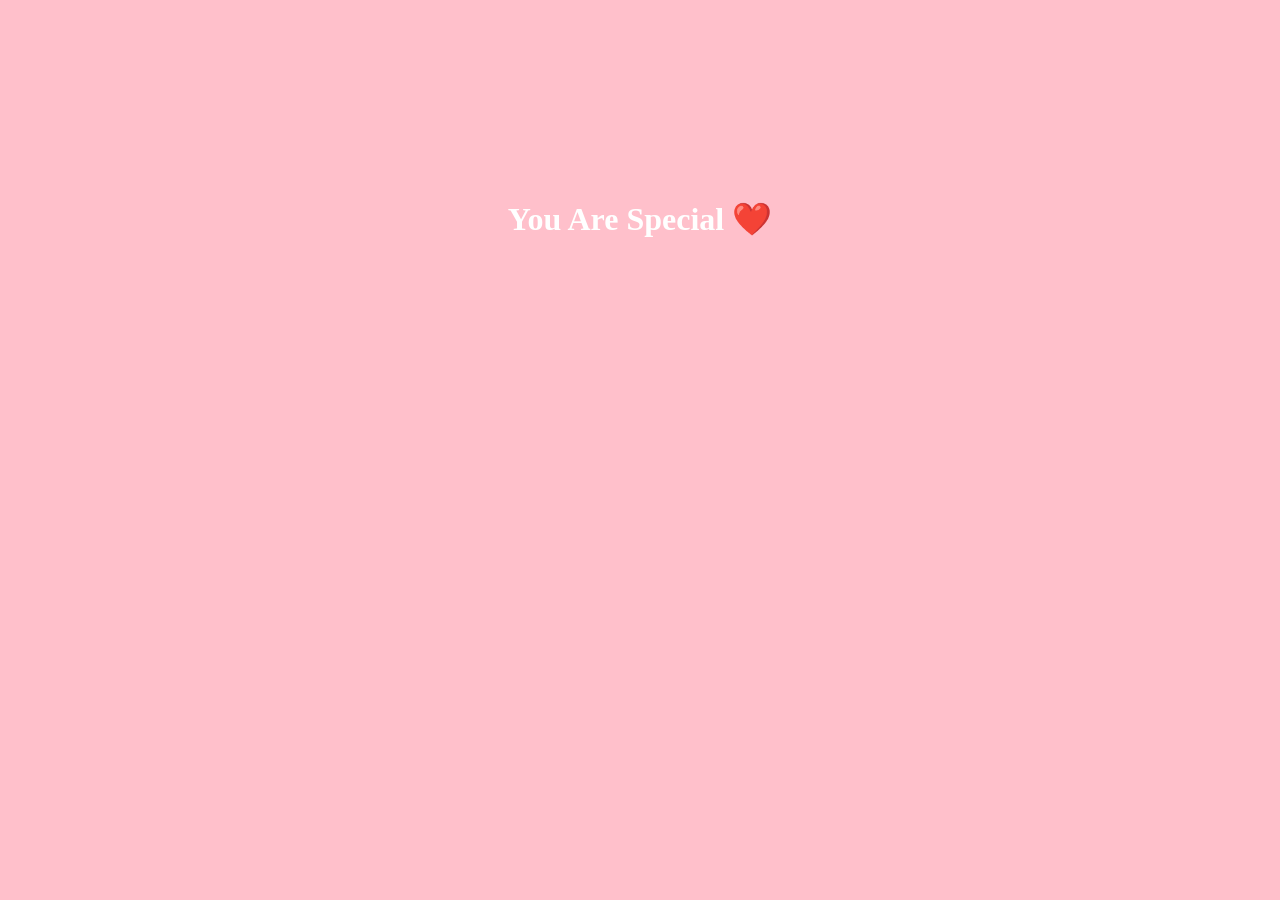
==== Just4U.html @ b40d2e64 "Create Just4U.html" ====
<!DOCTYPE html>
<html>
<head>
<title>Love Page ❤️</title>
</head>

<body style="background:pink; text-align:center;">

<h1 style="margin-top:200px; color:white;">
You Are Special ❤️
</h1>

</body>
</html>
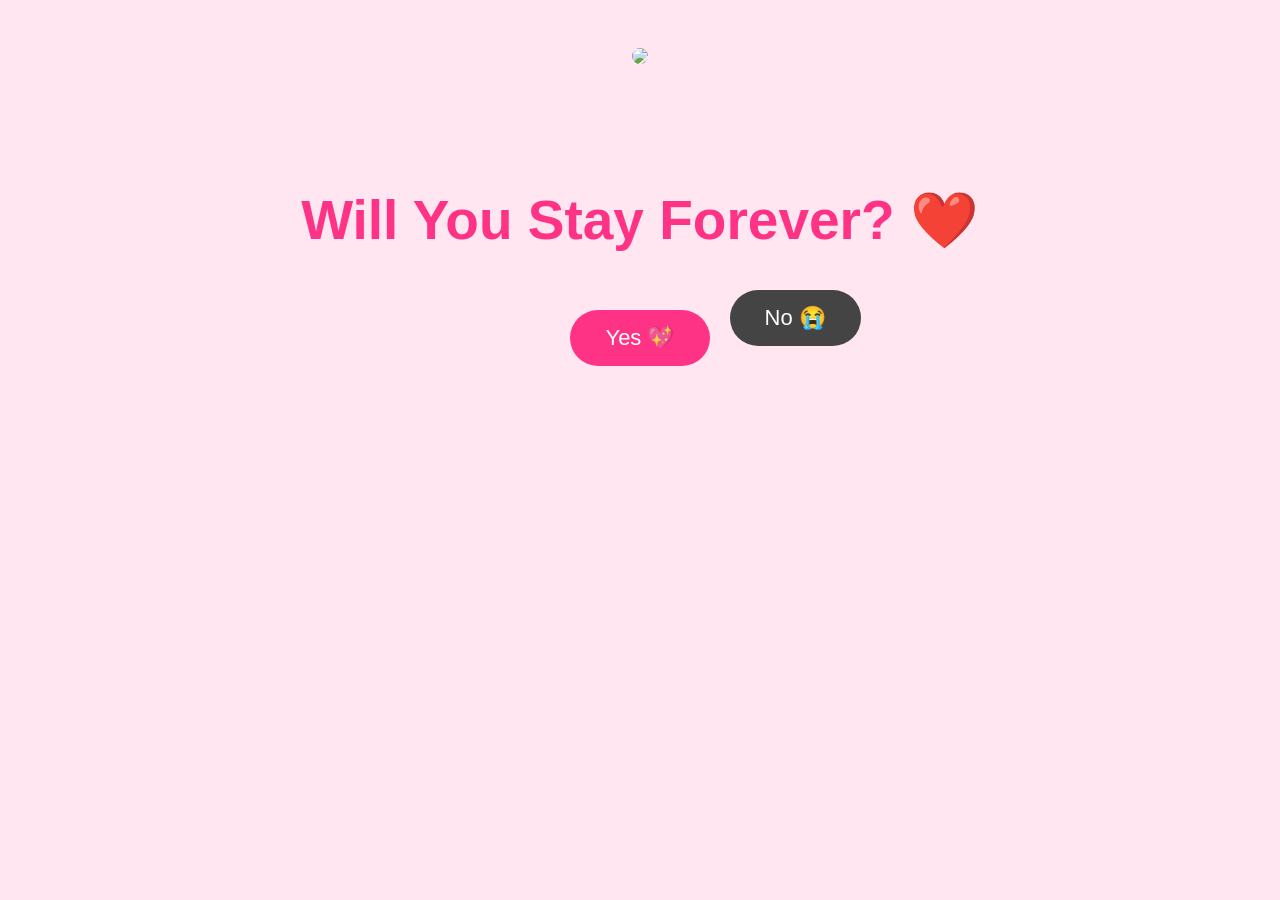
==== commit cadd2740: "Update Just4U.html" ====
--- a/Just4U.html
+++ b/Just4U.html
@@ -1,14 +1,79 @@
 <!DOCTYPE html>
 <html>
+
 <head>
-<title>Love Page ❤️</title>
+    <title>Only For You ❤️</title>
+
+    <style>
+        body{
+            background:#ffe6f0;
+            overflow:hidden;
+            text-align:center;
+            font-family:Arial;
+        }
+
+        h1{
+            margin-top:120px;
+            color:#ff3385;
+            font-size:55px;
+        }
+
+        #yes{
+            background:#ff3385;
+            color:white;
+            border:none;
+            padding:15px 35px;
+            border-radius:40px;
+            font-size:22px;
+            cursor:pointer;
+            margin:20px;
+        }
+
+        #no{
+            position:absolute;
+            background:#444;
+            color:white;
+            border:none;
+            padding:15px 35px;
+            border-radius:40px;
+            font-size:22px;
+            cursor:pointer;
+        }
+
+        img{
+            width:250px;
+            border-radius:20px;
+            margin-top:40px;
+        }
+    </style>
 </head>
 
-<body style="background:pink; text-align:center;">
+<body>
 
-<h1 style="margin-top:200px; color:white;">
-You Are Special ❤️
-</h1>
+    <img src="https://media.tenor.com/dKYs1y0qWeAAAAAM/cute-cat.gif">
+
+    <h1>Will You Stay Forever? ❤️</h1>
+
+    <button id="yes" onclick="love()">Yes 💖</button>
+
+    <button id="no" onmouseover="run()">No 😭</button>
+
+<script>
+
+function love(){
+    alert("Yayyyyy ❤️🥹");
+}
+
+function run(){
+
+    let x=Math.random()*1000;
+    let y=Math.random()*500;
+
+    document.getElementById("no").style.left=x+"px";
+    document.getElementById("no").style.top=y+"px";
+}
+
+</script>
 
 </body>
 </html>
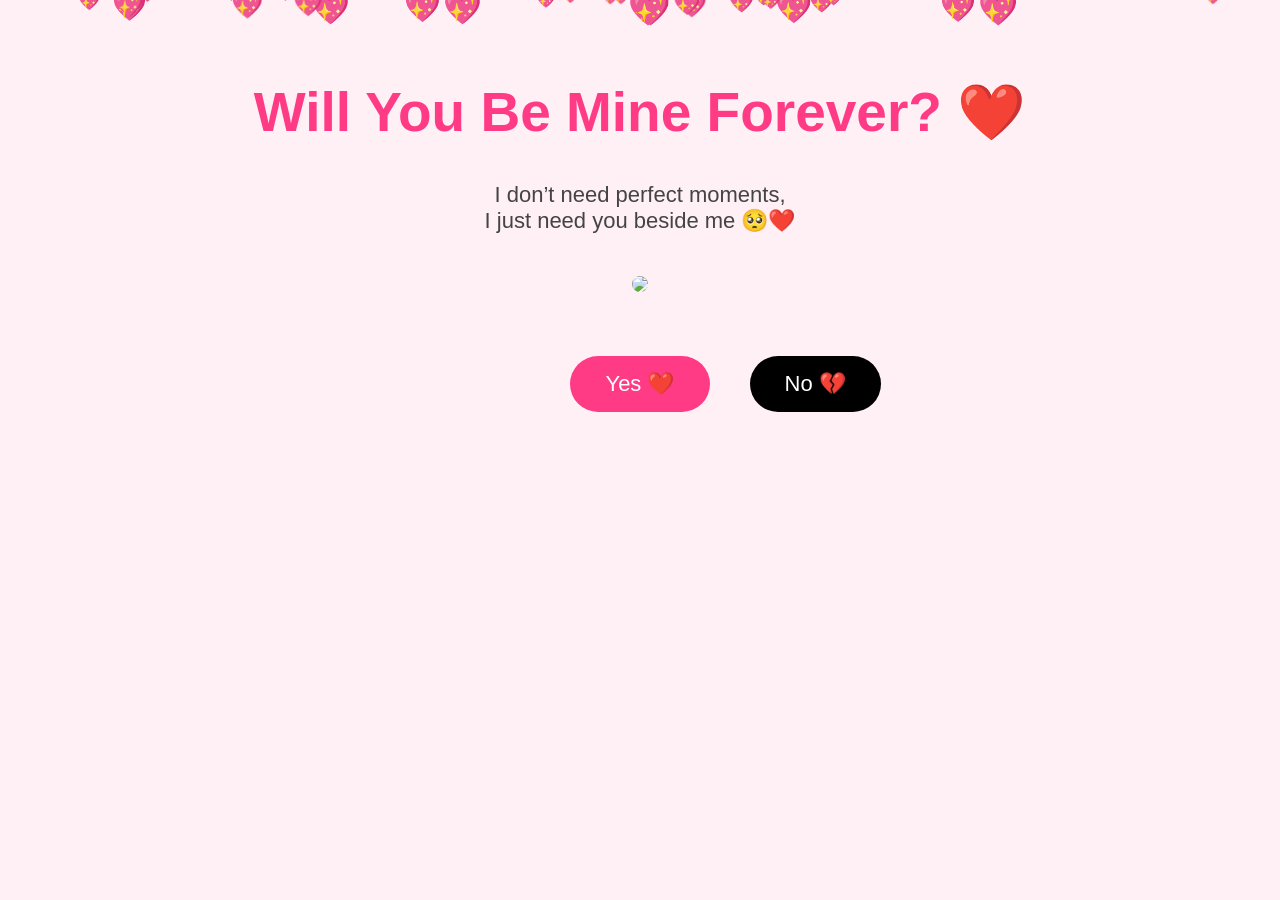
==== commit e4a95817: "Update Just4U.html" ====
--- a/Just4U.html
+++ b/Just4U.html
@@ -6,65 +6,138 @@
 
     <style>
         body{
-            background:#ffe6f0;
+            margin:0;
+            padding:0;
             overflow:hidden;
+            background:#fff0f5;
+            font-family:Arial, sans-serif;
             text-align:center;
-            font-family:Arial;
         }
 
         h1{
-            margin-top:120px;
-            color:#ff3385;
+            margin-top:80px;
+            color:#ff3b85;
             font-size:55px;
         }
 
-        #yes{
-            background:#ff3385;
-            color:white;
+        p{
+            color:#444;
+            font-size:22px;
+        }
+
+        img{
+            width:260px;
+            border-radius:20px;
+            margin-top:20px;
+        }
+
+        .buttons{
+            margin-top:40px;
+        }
+
+        button{
+            padding:15px 35px;
+            font-size:22px;
             border:none;
-            padding:15px 35px;
             border-radius:40px;
-            font-size:22px;
             cursor:pointer;
             margin:20px;
+            transition:0.3s;
+        }
+
+        #yes{
+            background:#ff3b85;
+            color:white;
+        }
+
+        #yes:hover{
+            transform:scale(1.1);
         }
 
         #no{
+            background:black;
+            color:white;
             position:absolute;
-            background:#444;
-            color:white;
-            border:none;
-            padding:15px 35px;
-            border-radius:40px;
-            font-size:22px;
-            cursor:pointer;
         }
 
-        img{
-            width:250px;
-            border-radius:20px;
-            margin-top:40px;
+        .heart{
+            position:fixed;
+            color:red;
+            animation:fall 5s linear infinite;
+            top:-10px;
+        }
+
+        @keyframes fall{
+            0%{
+                transform:translateY(-10px);
+            }
+            100%{
+                transform:translateY(110vh);
+            }
         }
     </style>
 </head>
 
 <body>
 
-    <img src="https://media.tenor.com/dKYs1y0qWeAAAAAM/cute-cat.gif">
+    <h1>Will You Be Mine Forever? ❤️</h1>
 
-    <h1>Will You Stay Forever? ❤️</h1>
+    <p>
+        I don’t need perfect moments,<br>
+        I just need you beside me 🥺❤️
+    </p>
 
-    <button id="yes" onclick="love()">Yes 💖</button>
+    <img src="https://media.giphy.com/media/MDJ9IbxxvDUQM/giphy.gif">
 
-    <button id="no" onmouseover="run()">No 😭</button>
+    <div class="buttons">
+        <button id="yes" onclick="love()">Yes ❤️</button>
+
+        <button id="no" onmouseover="run()">No 💔</button>
+    </div>
 
 <script>
 
 function love(){
-    alert("Yayyyyy ❤️🥹");
+
+    alert("YAYYYYY ❤️🥹\nYou just made me the happiest person alive!");
+
+    for(let i=0; i<80; i++){
+
+        let heart=document.createElement("div");
+
+        heart.innerHTML="❤️";
+
+        heart.style.position="fixed";
+        heart.style.left=Math.random()*100+"vw";
+        heart.style.top=Math.random()*100+"vh";
+        heart.style.fontSize=(Math.random()*30+20)+"px";
+
+        document.body.appendChild(heart);
+
+        setTimeout(()=>{
+            heart.remove();
+        },3000);
+    }
 }
 
 function run(){
+
+    let texts=[
+        "Think again 🥺",
+        "Please don't break my heart 💔",
+        "Nooooo 😭",
+        "Give me one chance ❤️",
+        "I’ll keep annoying you forever 😭",
+        "You are too cute to say no 🥹",
+        "My heart is crying 💔",
+        "Pleaseeeee 😭❤️",
+        "Are you really sure? 🥺",
+        "I already imagined our future 😭"
+    ];
+
+    let randomText=texts[Math.floor(Math.random()*texts.length)];
+
+    document.getElementById("no").innerHTML=randomText;
 
     let x=Math.random()*1000;
     let y=Math.random()*500;
@@ -73,6 +146,23 @@
     document.getElementById("no").style.top=y+"px";
 }
 
+for(let i=0;i<30;i++){
+
+    let heart=document.createElement("div");
+
+    heart.innerHTML="💖";
+
+    heart.classList.add("heart");
+
+    heart.style.left=Math.random()*100+"vw";
+
+    heart.style.fontSize=(Math.random()*25+10)+"px";
+
+    heart.style.animationDuration=(Math.random()*3+2)+"s";
+
+    document.body.appendChild(heart);
+}
+
 </script>
 
 </body>
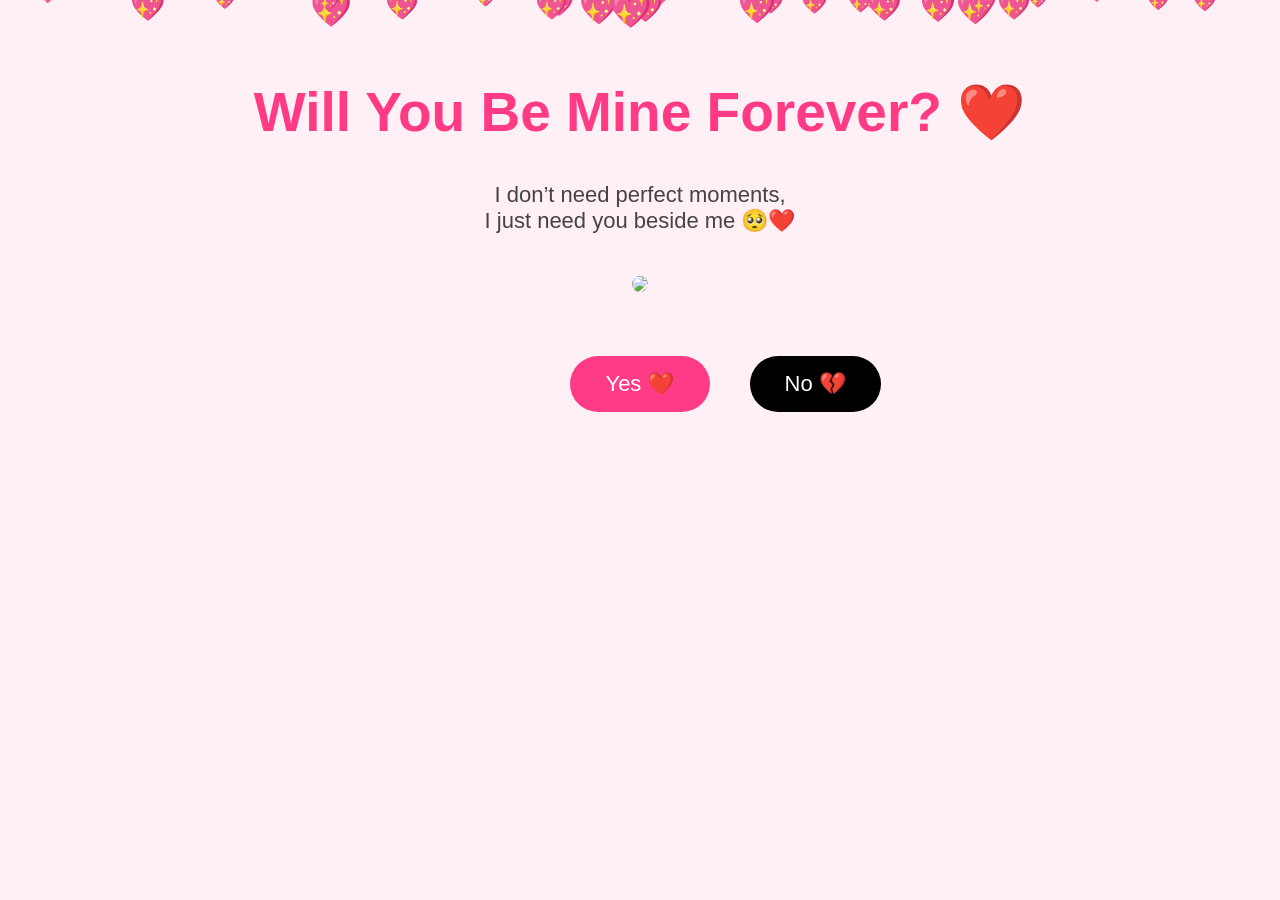
==== commit eda07f3c: "Update Just4U.html" ====
--- a/Just4U.html
+++ b/Just4U.html
@@ -99,25 +99,73 @@
 
 function love(){
 
-    alert("YAYYYYY ❤️🥹\nYou just made me the happiest person alive!");
-
-    for(let i=0; i<80; i++){
-
-        let heart=document.createElement("div");
-
-        heart.innerHTML="❤️";
-
-        heart.style.position="fixed";
-        heart.style.left=Math.random()*100+"vw";
-        heart.style.top=Math.random()*100+"vh";
-        heart.style.fontSize=(Math.random()*30+20)+"px";
-
-        document.body.appendChild(heart);
-
-        setTimeout(()=>{
-            heart.remove();
-        },3000);
-    }
+document.body.innerHTML = `
+
+<div style="
+height:100vh;
+background:#fff0f5;
+display:flex;
+flex-direction:column;
+justify-content:center;
+align-items:center;
+font-family:Arial;
+text-align:center;
+overflow:hidden;
+">
+
+<img 
+src="https://media.giphy.com/media/3oriO0OEd9QIDdllqo/giphy.gif"
+width="320"
+style="
+border-radius:25px;
+box-shadow:0 0 25px pink;
+"
+>
+
+<h1 style="
+color:#ff3b85;
+font-size:60px;
+margin-top:30px;
+">
+I knew you would accept it ❤️
+</h1>
+
+<p style="
+font-size:28px;
+color:#444;
+line-height:45px;
+margin-top:15px;
+">
+Now you are officially mine forever 🥹💍 <br>
+You just made my life beautiful ❤️
+</p>
+
+<h2 style="
+margin-top:25px;
+color:#ff3b85;
+">
+Forever Starts Here ✨
+</h2>
+
+</div>
+
+`;
+
+for(let i=0; i<120; i++){
+
+    let heart=document.createElement("div");
+
+    heart.innerHTML="💖";
+
+    heart.style.position="fixed";
+    heart.style.left=Math.random()*100+"vw";
+    heart.style.top="-20px";
+    heart.style.fontSize=(Math.random()*35+15)+"px";
+    heart.style.animation="fall 4s linear infinite";
+
+    document.body.appendChild(heart);
+}
+
 }
 
 function run(){
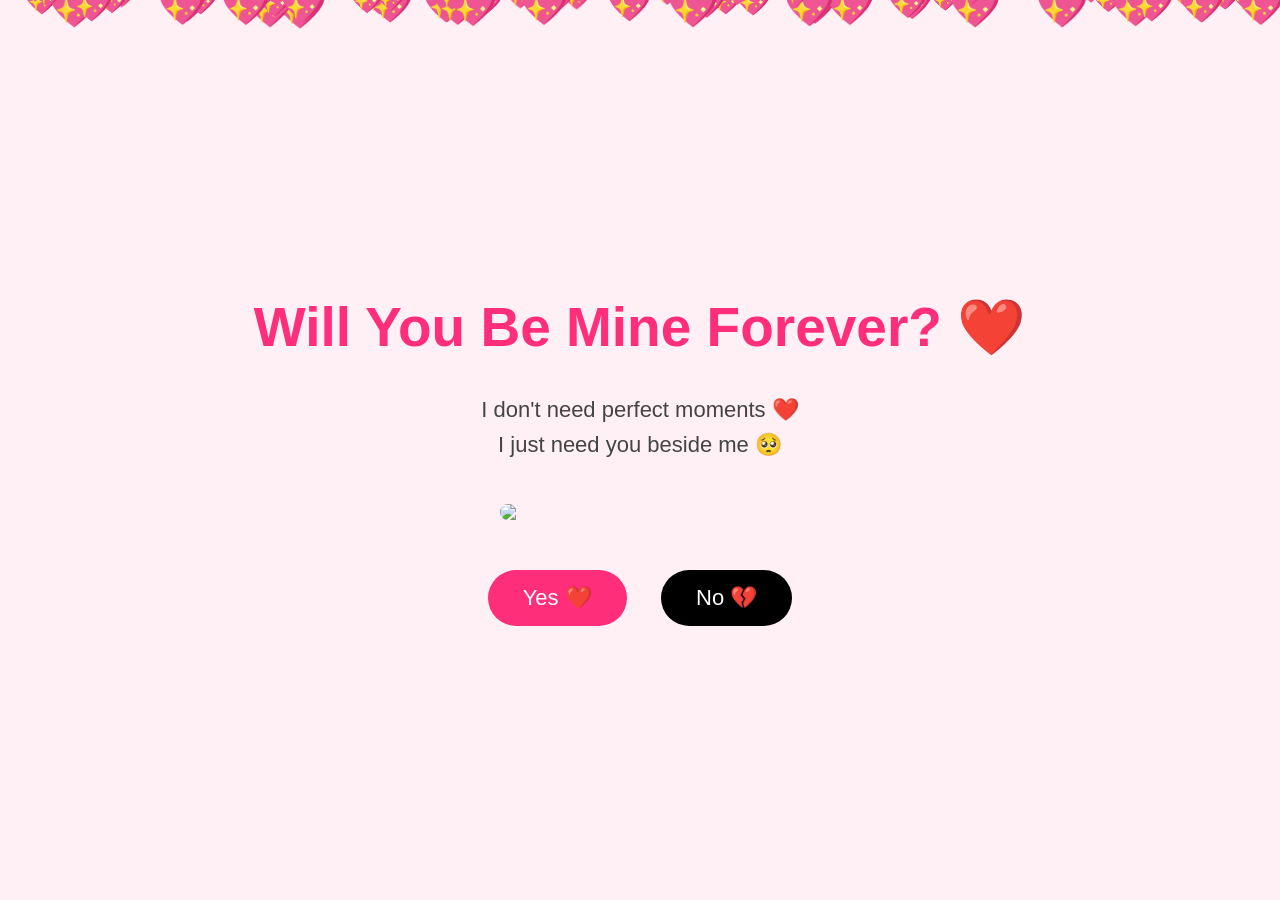
==== commit a2a59186: "Update Just4U.html" ====
--- a/Just4U.html
+++ b/Just4U.html
@@ -1,148 +1,170 @@
 <!DOCTYPE html>
-<html>
-
+<html lang="en">
 <head>
-    <title>Only For You ❤️</title>
-
-    <style>
-        body{
-            margin:0;
-            padding:0;
-            overflow:hidden;
-            background:#fff0f5;
-            font-family:Arial, sans-serif;
-            text-align:center;
-        }
-
-        h1{
-            margin-top:80px;
-            color:#ff3b85;
-            font-size:55px;
-        }
-
-        p{
-            color:#444;
-            font-size:22px;
-        }
-
-        img{
-            width:260px;
-            border-radius:20px;
-            margin-top:20px;
-        }
-
-        .buttons{
-            margin-top:40px;
-        }
-
-        button{
-            padding:15px 35px;
-            font-size:22px;
-            border:none;
-            border-radius:40px;
-            cursor:pointer;
-            margin:20px;
-            transition:0.3s;
-        }
-
-        #yes{
-            background:#ff3b85;
-            color:white;
-        }
-
-        #yes:hover{
-            transform:scale(1.1);
-        }
-
-        #no{
-            background:black;
-            color:white;
-            position:absolute;
-        }
-
-        .heart{
-            position:fixed;
-            color:red;
-            animation:fall 5s linear infinite;
-            top:-10px;
-        }
-
-        @keyframes fall{
-            0%{
-                transform:translateY(-10px);
-            }
-            100%{
-                transform:translateY(110vh);
-            }
-        }
-    </style>
+<meta charset="UTF-8">
+<meta name="viewport" content="width=device-width, initial-scale=1.0">
+<title>Only For You ❤️</title>
+
+<style>
+
+body{
+    margin:0;
+    padding:0;
+    overflow:hidden;
+    font-family:Arial, sans-serif;
+    background:#fff0f5;
+    text-align:center;
+}
+
+/* MAIN PAGE */
+
+.main{
+    height:100vh;
+    display:flex;
+    flex-direction:column;
+    justify-content:center;
+    align-items:center;
+}
+
+h1{
+    color:#ff2e7a;
+    font-size:55px;
+    margin-bottom:10px;
+}
+
+p{
+    font-size:22px;
+    color:#444;
+    line-height:35px;
+}
+
+img{
+    width:280px;
+    border-radius:20px;
+    margin-top:20px;
+}
+
+.buttons{
+    margin-top:35px;
+}
+
+button{
+    padding:15px 35px;
+    font-size:22px;
+    border:none;
+    border-radius:40px;
+    cursor:pointer;
+    margin:15px;
+    transition:0.3s;
+}
+
+#yes{
+    background:#ff2e7a;
+    color:white;
+}
+
+#yes:hover{
+    transform:scale(1.1);
+}
+
+#no{
+    background:black;
+    color:white;
+}
+
+/* HEARTS */
+
+.heart{
+    position:fixed;
+    top:-20px;
+    color:red;
+    animation:fall linear infinite;
+}
+
+@keyframes fall{
+    0%{
+        transform:translateY(-10vh);
+    }
+
+    100%{
+        transform:translateY(110vh);
+    }
+}
+
+</style>
 </head>
 
 <body>
 
-    <h1>Will You Be Mine Forever? ❤️</h1>
-
-    <p>
-        I don’t need perfect moments,<br>
-        I just need you beside me 🥺❤️
-    </p>
-
-    <img src="https://media.giphy.com/media/MDJ9IbxxvDUQM/giphy.gif">
-
-    <div class="buttons">
-        <button id="yes" onclick="love()">Yes ❤️</button>
-
-        <button id="no" onmouseover="run()">No 💔</button>
-    </div>
+<div class="main">
+
+<h1>Will You Be Mine Forever? ❤️</h1>
+
+<p>
+I don't need perfect moments ❤️<br>
+I just need you beside me 🥺
+</p>
+
+<img src="https://media.giphy.com/media/MDJ9IbxxvDUQM/giphy.gif">
+
+<div class="buttons">
+
+<button id="yes" onclick="yesPage()">Yes ❤️</button>
+
+<button id="no" onclick="noPage()">No 💔</button>
+
+</div>
+
+</div>
 
 <script>
 
-function love(){
-
-document.body.innerHTML = `
+/* YES PAGE */
+
+function yesPage(){
+
+document.body.innerHTML=`
 
 <div style="
 height:100vh;
-background:#fff0f5;
 display:flex;
 flex-direction:column;
 justify-content:center;
 align-items:center;
-font-family:Arial;
+background:#fff0f5;
 text-align:center;
-overflow:hidden;
+padding:20px;
 ">
 
 <img 
 src="https://media.giphy.com/media/3oriO0OEd9QIDdllqo/giphy.gif"
-width="320"
 style="
+width:320px;
 border-radius:25px;
 box-shadow:0 0 25px pink;
 "
 >
 
 <h1 style="
-color:#ff3b85;
-font-size:60px;
-margin-top:30px;
-">
-I knew you would accept it ❤️
+color:#ff2e7a;
+font-size:55px;
+margin-top:25px;
+">
+I Knew You Would Accept ❤️
 </h1>
 
 <p style="
 font-size:28px;
 color:#444;
 line-height:45px;
-margin-top:15px;
-">
-Now you are officially mine forever 🥹💍 <br>
+">
+Now you are officially mine forever 🥺💍<br>
 You just made my life beautiful ❤️
 </p>
 
 <h2 style="
-margin-top:25px;
-color:#ff3b85;
+color:#ff2e7a;
+margin-top:20px;
 ">
 Forever Starts Here ✨
 </h2>
@@ -151,65 +173,110 @@
 
 `;
 
-for(let i=0; i<120; i++){
-
-    let heart=document.createElement("div");
-
-    heart.innerHTML="💖";
-
-    heart.style.position="fixed";
-    heart.style.left=Math.random()*100+"vw";
-    heart.style.top="-20px";
-    heart.style.fontSize=(Math.random()*35+15)+"px";
-    heart.style.animation="fall 4s linear infinite";
-
-    document.body.appendChild(heart);
-}
-
-}
-
-function run(){
-
-    let texts=[
-        "Think again 🥺",
-        "Please don't break my heart 💔",
-        "Nooooo 😭",
-        "Give me one chance ❤️",
-        "I’ll keep annoying you forever 😭",
-        "You are too cute to say no 🥹",
-        "My heart is crying 💔",
-        "Pleaseeeee 😭❤️",
-        "Are you really sure? 🥺",
-        "I already imagined our future 😭"
-    ];
-
-    let randomText=texts[Math.floor(Math.random()*texts.length)];
-
-    document.getElementById("no").innerHTML=randomText;
-
-    let x=Math.random()*1000;
-    let y=Math.random()*500;
-
-    document.getElementById("no").style.left=x+"px";
-    document.getElementById("no").style.top=y+"px";
-}
-
-for(let i=0;i<30;i++){
-
-    let heart=document.createElement("div");
-
-    heart.innerHTML="💖";
-
-    heart.classList.add("heart");
-
-    heart.style.left=Math.random()*100+"vw";
-
-    heart.style.fontSize=(Math.random()*25+10)+"px";
-
-    heart.style.animationDuration=(Math.random()*3+2)+"s";
-
-    document.body.appendChild(heart);
-}
+createHearts();
+
+}
+
+/* NO PAGE */
+
+function noPage(){
+
+let messages=[
+"Think Again 🥺",
+"Please Don't Break My Heart 💔",
+"You Hurt My Heart 😭",
+"I'll Wait Forever ❤️",
+"Please One Chance 🥺",
+"Nooooo 😭",
+"My Heart Is Crying 💔",
+"Why So Mean 😭❤️",
+"I Already Imagined Our Future 🥺",
+"Please Say Yes ❤️"
+];
+
+let randomMessage=messages[Math.floor(Math.random()*messages.length)];
+
+document.body.innerHTML=`
+
+<div style="
+height:100vh;
+display:flex;
+flex-direction:column;
+justify-content:center;
+align-items:center;
+background:black;
+text-align:center;
+padding:20px;
+">
+
+<img 
+src="https://media.giphy.com/media/OPU6wzx8JrHna/giphy.gif"
+style="
+width:300px;
+border-radius:20px;
+"
+>
+
+<h1 style="
+color:red;
+font-size:50px;
+margin-top:25px;
+">
+${randomMessage}
+</h1>
+
+<p style="
+font-size:28px;
+color:white;
+line-height:45px;
+">
+You really broke my heart 💔😭
+</p>
+
+<button onclick="location.reload()" style="
+padding:15px 35px;
+font-size:22px;
+border:none;
+border-radius:40px;
+background:#ff2e7a;
+color:white;
+margin-top:30px;
+cursor:pointer;
+">
+Come Back ❤️
+</button>
+
+</div>
+
+`;
+
+}
+
+/* HEART ANIMATION */
+
+function createHearts(){
+
+for(let i=0;i<80;i++){
+
+let heart=document.createElement("div");
+
+heart.innerHTML="💖";
+
+heart.classList.add("heart");
+
+heart.style.left=Math.random()*100+"vw";
+
+heart.style.fontSize=(Math.random()*30+15)+"px";
+
+heart.style.animationDuration=(Math.random()*3+2)+"s";
+
+document.body.appendChild(heart);
+
+}
+
+}
+
+createHearts();
 
 </script>
 
